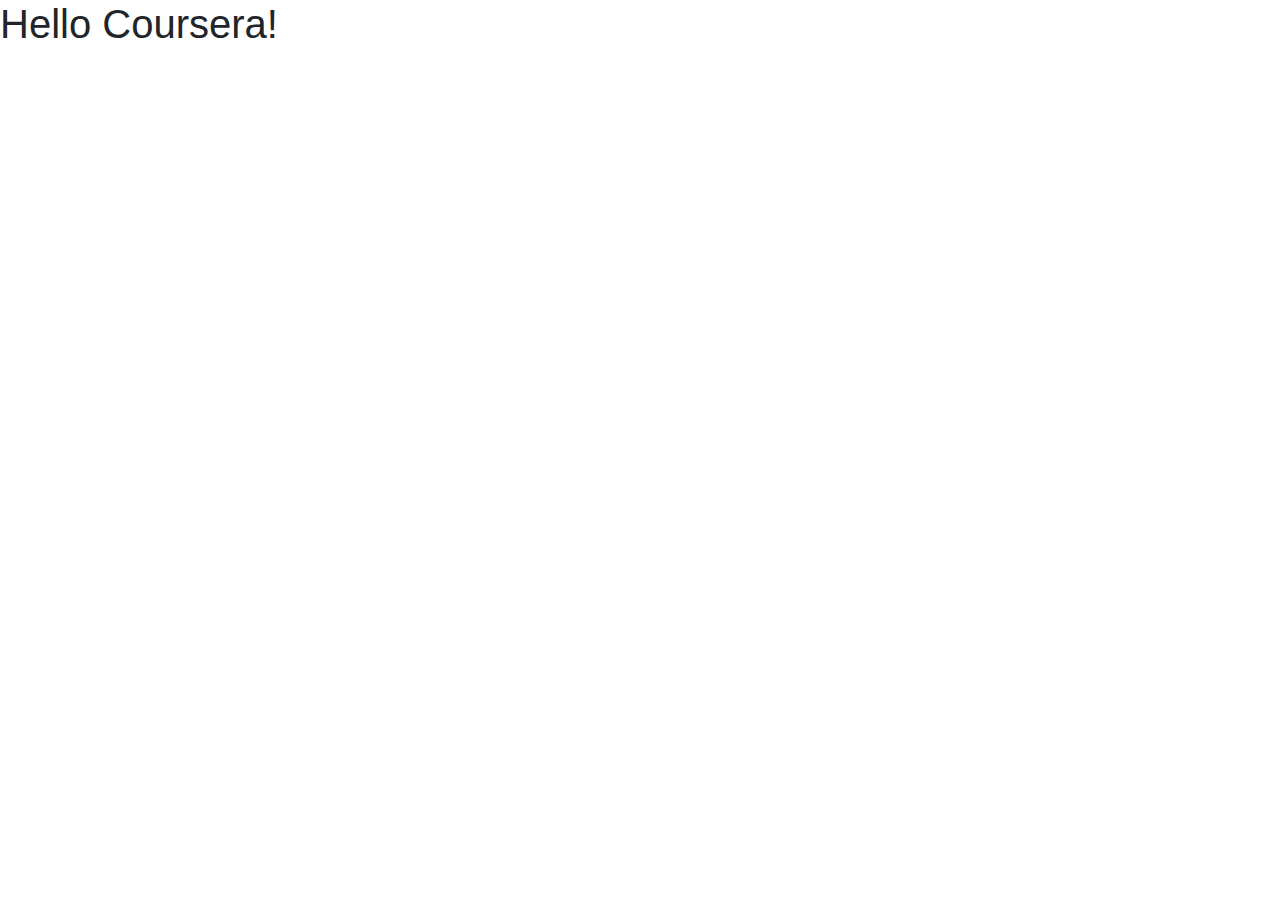
==== module-3-solution/index.html @ cd4dcf29 "Update" ====
<!doctype html>
<html lang="en">
    <head>
        <meta charset="utf-8">
        <meta http-equiv="X-UA-Compatible" content="IE=edge">
        <meta name="viewport" content="width=device-width, initial-scale=1">
        <title>Boostrap Starter Page</title>
        <link rel="stylesheet" href="css/bootstrap.min.css">
        <link rel="stylesheet" href="css/styles.css">
    </head>
    <body>
        
        <h1>Hello Coursera!</h1>
        
        <!-- jQuery (Bootstrap JS plugins depend on it) -->
        <script src="js/jquery-3.3.1.min.js"></script>
        <script src="js/bootstrap.min.js"></script>
        <script src="js/script.js"></script>
    </body>
</html>
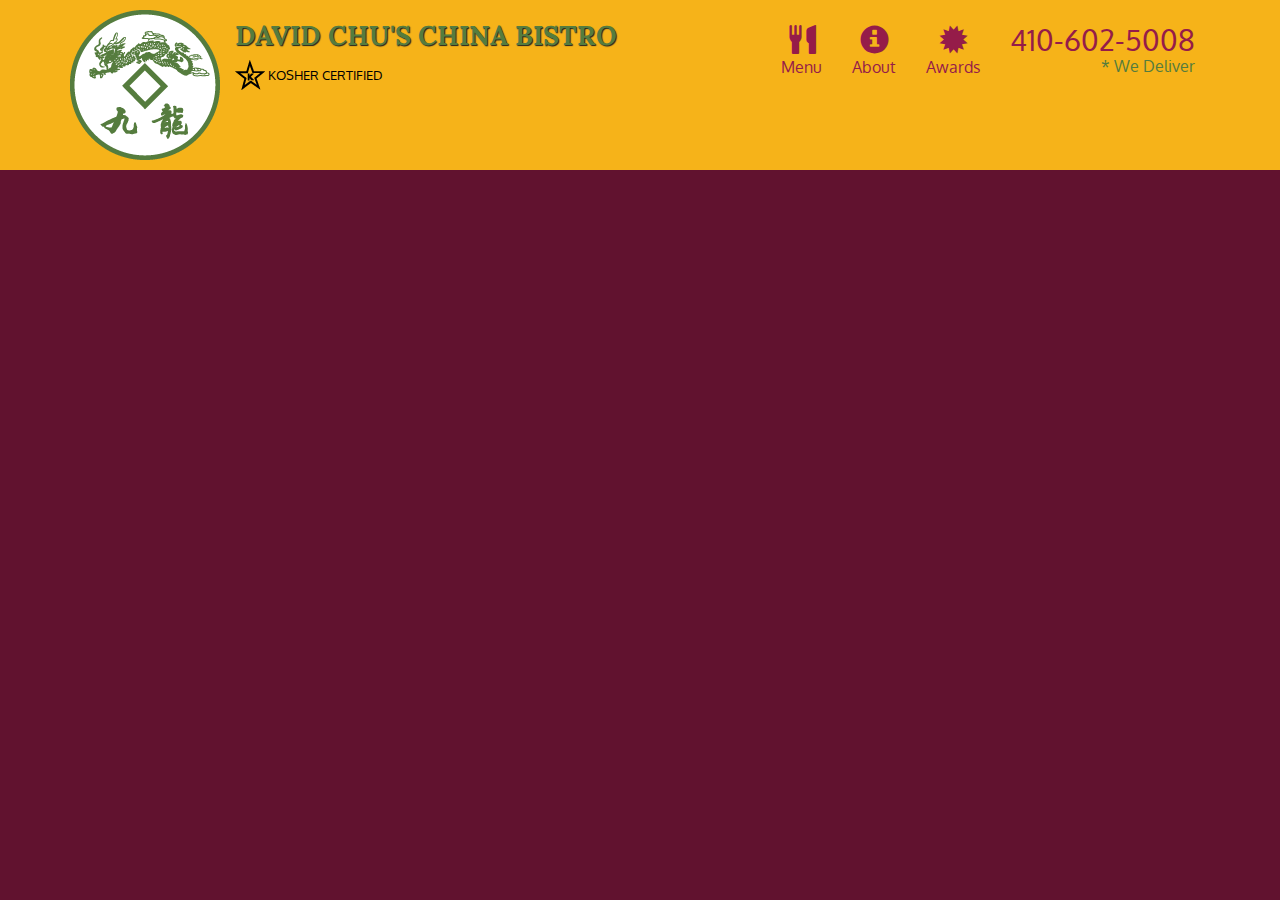
==== commit 9b07f472: "Lesson 32" ====
--- a/module-3-solution/index.html
+++ b/module-3-solution/index.html
@@ -1,20 +1,68 @@
 <!doctype html>
 <html lang="en">
-    <head>
-        <meta charset="utf-8">
-        <meta http-equiv="X-UA-Compatible" content="IE=edge">
-        <meta name="viewport" content="width=device-width, initial-scale=1">
-        <title>Boostrap Starter Page</title>
-        <link rel="stylesheet" href="css/bootstrap.min.css">
-        <link rel="stylesheet" href="css/styles.css">
-    </head>
-    <body>
-        
-        <h1>Hello Coursera!</h1>
-        
-        <!-- jQuery (Bootstrap JS plugins depend on it) -->
-        <script src="js/jquery-3.3.1.min.js"></script>
-        <script src="js/bootstrap.min.js"></script>
-        <script src="js/script.js"></script>
-    </body>
+  <head>
+    <meta charset="utf-8">
+    <meta http-equiv="X-UA-Compatible" content="IE=edge">
+    <meta name="viewport" content="width=device-width, initial-scale=1">
+    <title>David Chu's China Bistro</title>
+    <link rel="stylesheet" href="css/bootstrap.min.css">
+    <link rel="stylesheet" href="css/styles.css">
+    <link href='https://fonts.googleapis.com/css?family=Oxygen:400,300,700' rel='stylesheet' type='text/css'>
+    <link href='https://fonts.googleapis.com/css?family=Lora' rel='stylesheet' type='text/css'>
+  </head>
+<body>
+  <header>
+    <nav id="header-nav" class="navbar navbar-default">
+      <div class="container">
+        <div class="navbar-header">
+          <a href="index.html" class="pull-left visible-md visible-lg">
+            <div id="logo-img"></div>
+          </a>
+
+          <div class="navbar-brand">
+            <a href="index.html"><h1>David Chu's China Bistro</h1></a>
+            <p>
+              <img src="images/star-k-logo.png" alt="Kosher certification">
+              <span>Kosher Certified</span>
+            </p>
+          </div>
+
+          <button type="button" class="navbar-toggle collapsed" data-toggle="collapse" data-target="#collapsable-nav" aria-expanded="false">
+            <span class="sr-only">Toggle navigation</span>
+            <span class="icon-bar"></span>
+            <span class="icon-bar"></span>
+            <span class="icon-bar"></span>
+          </button>
+        </div>
+
+        <div id="collapsable-nav" class="collapse navbar-collapse">
+           <ul id="nav-list" class="nav navbar-nav navbar-right">
+            <li>
+              <a href="menu-categories.html">
+                <span class="glyphicon glyphicon-cutlery"></span><br class="hidden-xs"> Menu</a>
+            </li>
+            <li>
+              <a href="#">
+                <span class="glyphicon glyphicon-info-sign"></span><br class="hidden-xs"> About</a>
+            </li>
+            <li>
+              <a href="#">
+                <span class="glyphicon glyphicon-certificate"></span><br class="hidden-xs"> Awards</a>
+            </li>
+            <li id="phone" class="hidden-xs">
+              <a href="tel:410-602-5008">
+                <span>410-602-5008</span></a><div>* We Deliver</div>
+            </li>
+          </ul><!-- #nav-list -->
+        </div><!-- .collapse .navbar-collapse -->
+      </div><!-- .container -->
+    </nav><!-- #header-nav -->
+  </header>
+
+
+  <!-- jQuery (Bootstrap JS plugins depend on it) -->
+  <script src="js/jquery-2.1.4.min.js"></script>
+  <script src="js/bootstrap.min.js"></script>
+  <script src="js/script.js"></script>
+</body>
 </html>
--- a/module-3-solution/css/styles.css
+++ b/module-3-solution/css/styles.css
@@ -0,0 +1,85 @@
+body {
+  font-size: 16px;
+  color: #fff;
+  background-color: #61122f;
+  font-family: 'Oxygen', sans-serif;
+}
+
+/** HEADER **/
+#header-nav {
+  background-color: #f6b319;
+  border-radius: 0;
+  border: 0;
+}
+
+#logo-img {
+  background: url('../images/restaurant-logo_large.png') no-repeat;
+  width: 150px;
+  height: 150px;
+  margin: 10px 15px 10px 0;
+}
+
+.navbar-brand {
+  padding-top: 25px;
+}
+
+.navbar-brand h1 { /* Restaurant name */
+  font-family: 'Lora', serif;
+  color: #557c3e;
+  font-size: 1.5em;
+  text-transform: uppercase;
+  font-weight: bold;
+  text-shadow: 1px 1px 1px #222;
+  margin-top: 0;
+  margin-bottom: 0;
+  line-height: .75;
+}
+.navbar-brand a:hover, .navbar-brand a:focus {
+  text-decoration: none;
+}
+.navbar-brand p { /* Kosher cert */
+  color: #000;
+  text-transform: uppercase;
+  font-size: .7em;
+  margin-top: 15px;
+}
+.navbar-brand p span { /* Star-K */
+  vertical-align: middle;
+}
+
+#nav-list {
+  margin-top: 10px;
+}
+#nav-list a {
+  color: #951C49;
+  text-align: center;
+}
+#nav-list a:hover {
+  background: #E7E7E7;
+}
+#nav-list a span {
+  font-size: 1.8em;
+}
+
+#phone {
+  margin-top: 5px;
+}
+#phone a { /* Phone number */
+  text-align: right;
+  padding-bottom: 0;
+}
+#phone div { /* We Deliver */
+  color: #557c3e;
+  text-align: right;
+  padding-right: 15px;
+}
+
+.navbar-header button.navbar-toggle, .navbar-header .icon-bar {
+  border: 1px solid #61122f;
+}
+.navbar-header button.navbar-toggle {
+  clear: both;
+  margin-top: -30px;
+}
+/* END HEADER */
+
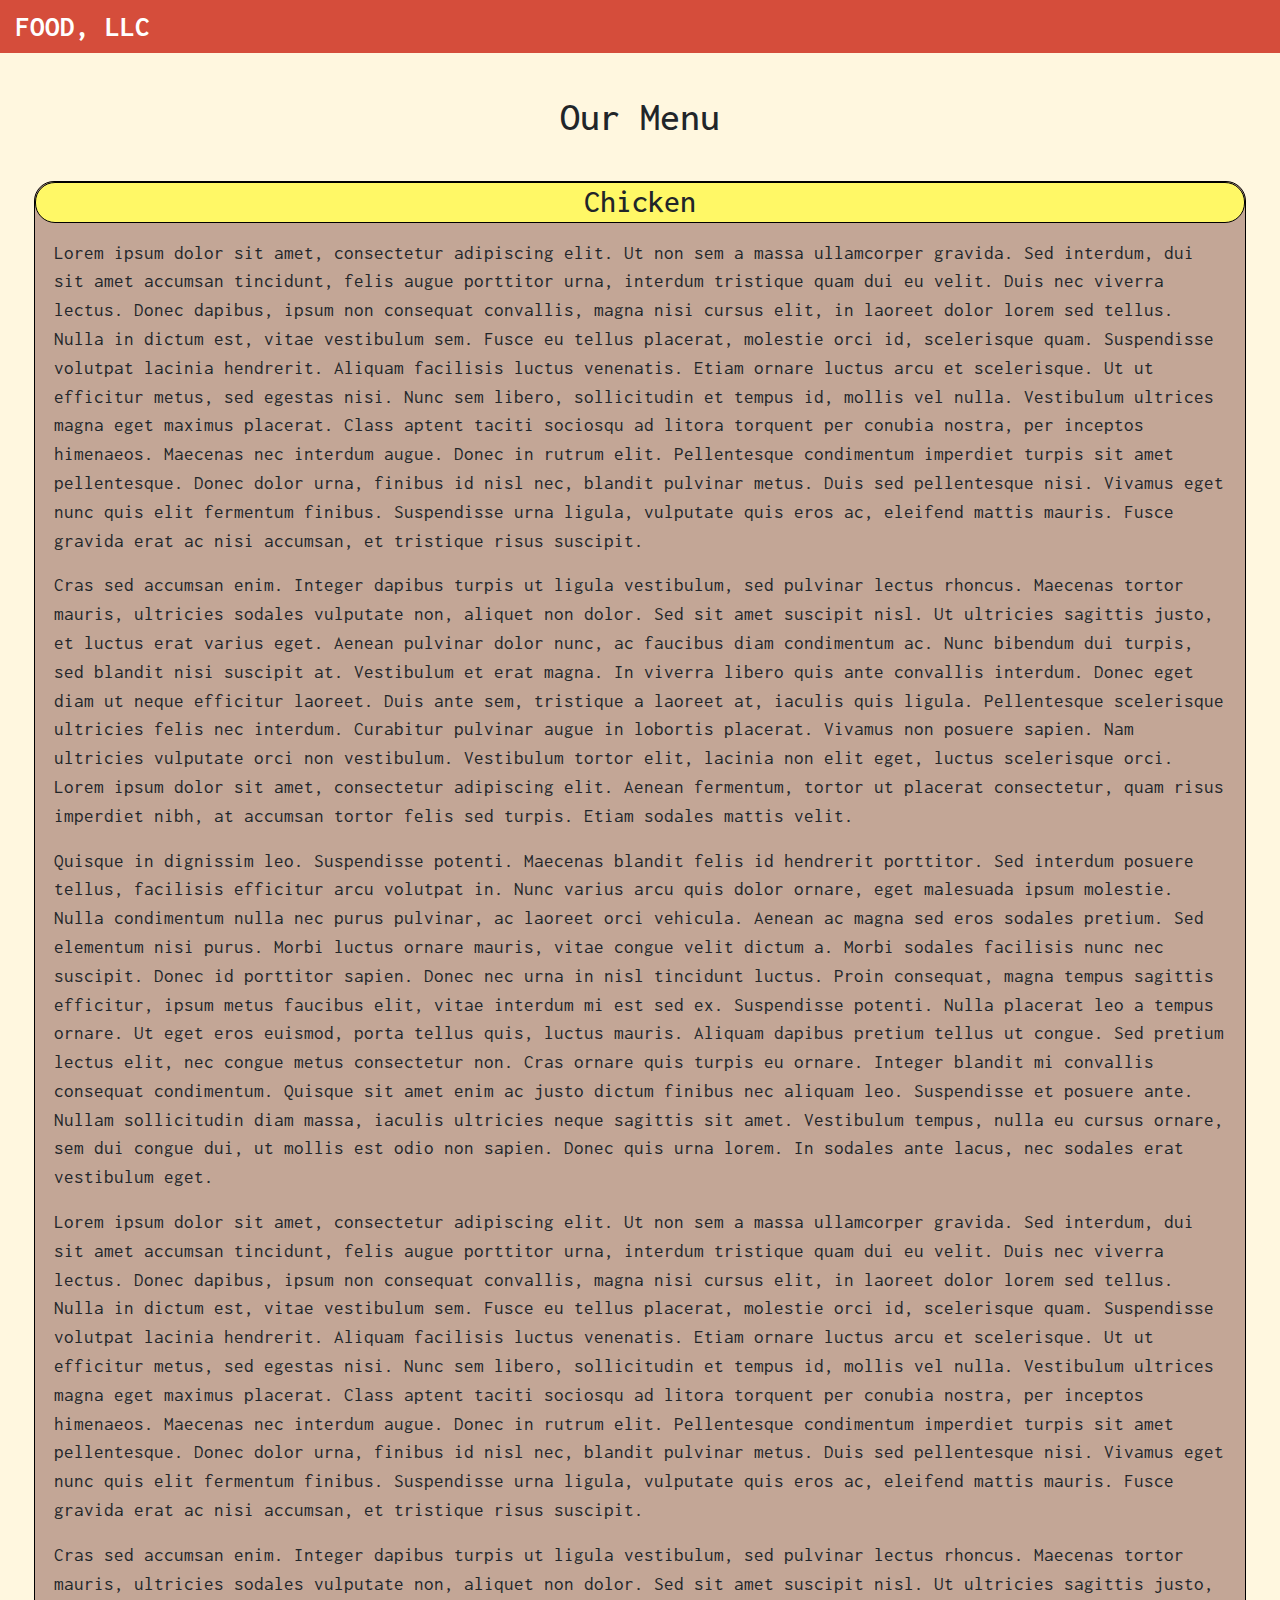
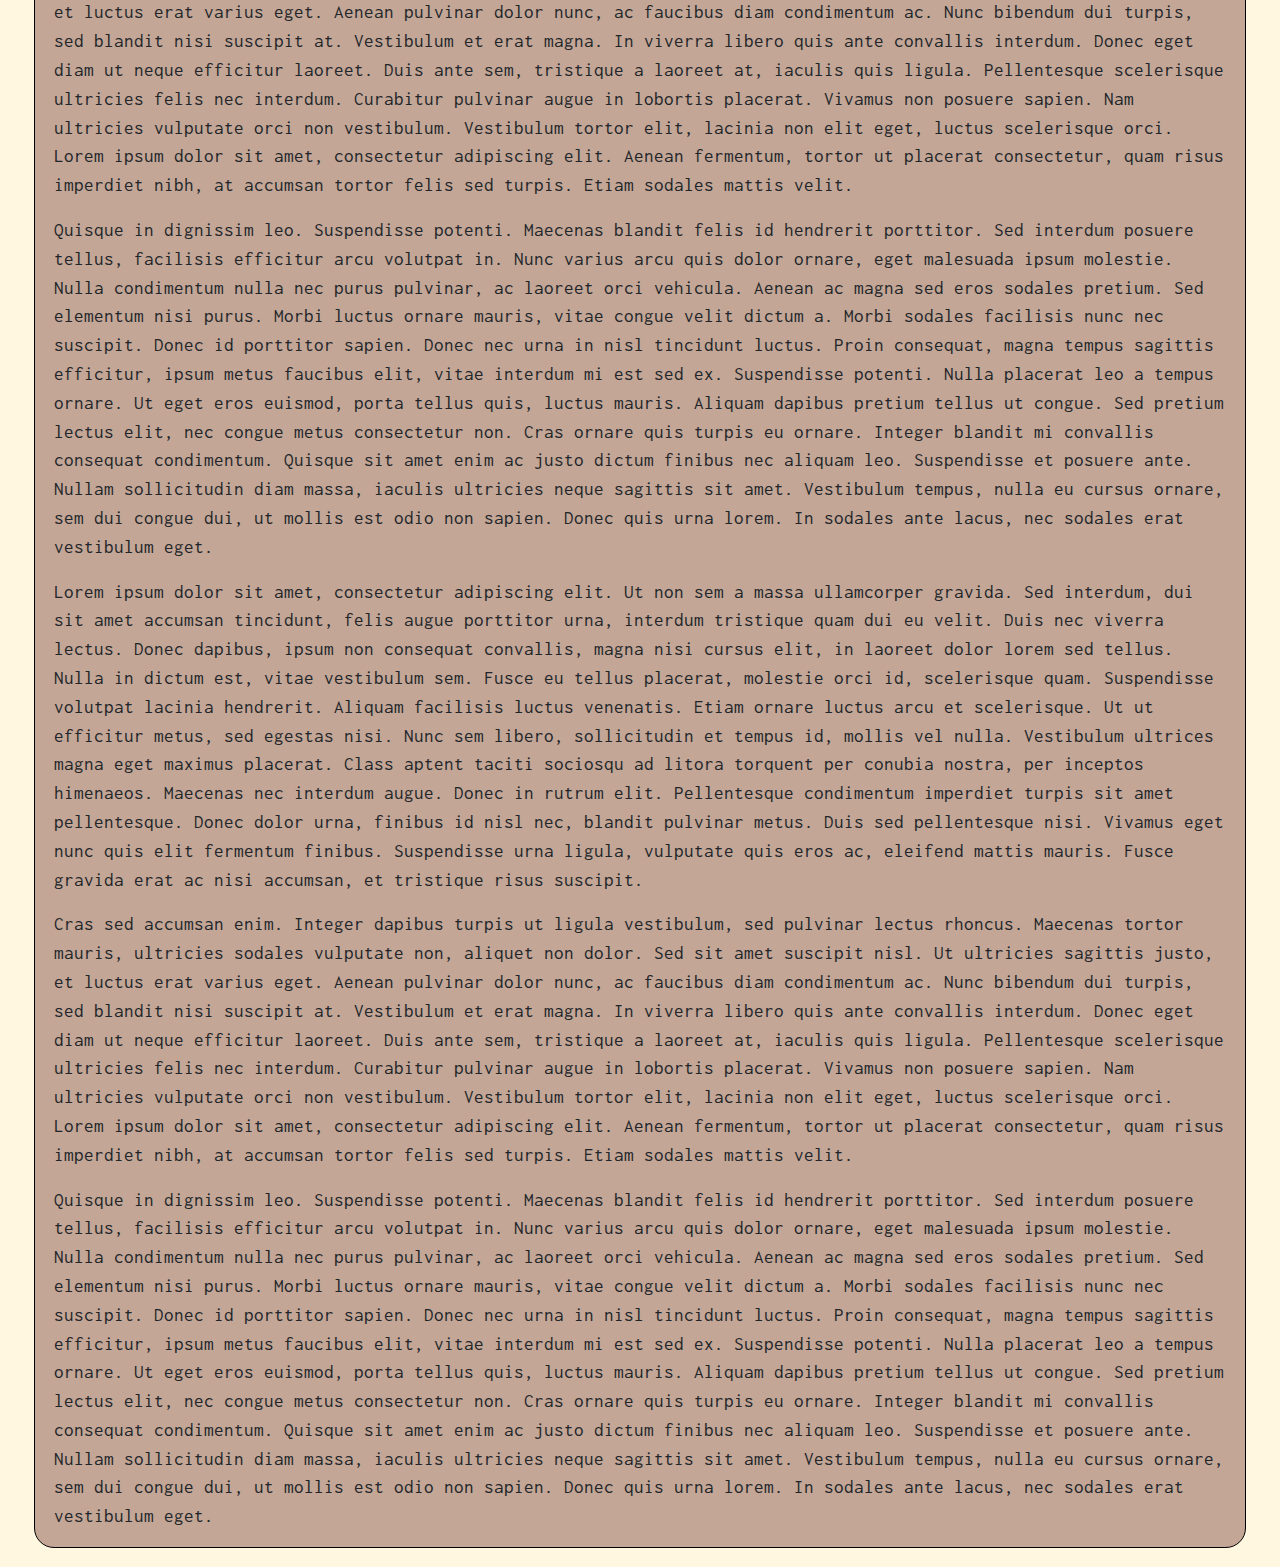
==== commit 1e31ef0a: "Updated with bootstrap 4" ====
--- a/module-3-solution/index.html
+++ b/module-3-solution/index.html
@@ -1,68 +1,181 @@
-<!doctype html>
+<!DOCTYPE html>
 <html lang="en">
-  <head>
-    <meta charset="utf-8">
-    <meta http-equiv="X-UA-Compatible" content="IE=edge">
-    <meta name="viewport" content="width=device-width, initial-scale=1">
-    <title>David Chu's China Bistro</title>
-    <link rel="stylesheet" href="css/bootstrap.min.css">
-    <link rel="stylesheet" href="css/styles.css">
-    <link href='https://fonts.googleapis.com/css?family=Oxygen:400,300,700' rel='stylesheet' type='text/css'>
-    <link href='https://fonts.googleapis.com/css?family=Lora' rel='stylesheet' type='text/css'>
-  </head>
-<body>
-  <header>
-    <nav id="header-nav" class="navbar navbar-default">
-      <div class="container">
-        <div class="navbar-header">
-          <a href="index.html" class="pull-left visible-md visible-lg">
-            <div id="logo-img"></div>
-          </a>
-
-          <div class="navbar-brand">
-            <a href="index.html"><h1>David Chu's China Bistro</h1></a>
-            <p>
-              <img src="images/star-k-logo.png" alt="Kosher certification">
-              <span>Kosher Certified</span>
-            </p>
-          </div>
-
-          <button type="button" class="navbar-toggle collapsed" data-toggle="collapse" data-target="#collapsable-nav" aria-expanded="false">
-            <span class="sr-only">Toggle navigation</span>
-            <span class="icon-bar"></span>
-            <span class="icon-bar"></span>
-            <span class="icon-bar"></span>
-          </button>
+    <head>
+        <meta charset="UTF-8">
+        <meta name="viewport" content="width=device-width, initial-scale=1.0">
+        <title>Assignment 3: Robert Carprieaux</title>
+        <link rel="stylesheet" href="css/bootstrap.min.css">
+        <link rel="stylesheet" href="css/styling.css">
+        <link href="https://fonts.googleapis.com/css?family=Inconsolata" rel="stylesheet">
+    </head>
+    <body>
+        <nav class="navbar navbar-expand-lg navbar-light">
+            <div class="container-fluid" id="nav-container">
+                <a class="navbar-brand" href="index.html" id="company-name">FOOD, LLC</a>
+                <button class="navbar-toggler custom-toggler" type="button" data-toggle="collapse"
+                        data-target="#navbarSupportedContent" aria-controls="navbarSupportedContent" aria-expanded="false"
+                        aria-label="Toggle navigation">
+                    <span class="navbar-toggler-icon"></span>
+                </button>
+                <div class="collapse navbar-collapse" id="navbarSupportedContent">
+                    <ul class="navbar-nav">
+                        <li class="nav-item">
+                            <a class="nav-link" href="#title-chicken">Chicken</a>
+                        </li>
+                        <li class="nav-item">
+                            <a class="nav-link" href="#">Beef</a>
+                        </li>
+                        <li class="nav-item">
+                            <a class="nav-link" href="#">Sushi</a>
+                        </li>
+                    </ul>
+                </div>
+            </div>
+        </nav>
+        <h1 class="text-center" title="Our Menu">Our Menu</h1>
+        <div class="container-fluid">
+            <section class="col-xs-12">
+                <div class="box">
+                    <h2 title="Chicken" class="text-center" id="title-chicken">Chicken</h2>
+                    <p>Lorem ipsum dolor sit amet, consectetur adipiscing elit. Ut non sem a massa ullamcorper
+                       gravida. Sed interdum, dui sit amet accumsan tincidunt, felis augue porttitor urna, interdum
+                       tristique quam dui eu velit. Duis nec viverra lectus. Donec dapibus, ipsum non consequat
+                       convallis, magna nisi cursus elit, in laoreet dolor lorem sed tellus. Nulla in dictum est,
+                       vitae vestibulum sem. Fusce eu tellus placerat, molestie orci id, scelerisque quam.
+                       Suspendisse volutpat lacinia hendrerit. Aliquam facilisis luctus venenatis. Etiam ornare
+                       luctus arcu et scelerisque. Ut ut efficitur metus, sed egestas nisi. Nunc sem libero,
+                       sollicitudin et tempus id, mollis vel nulla. Vestibulum ultrices magna eget maximus placerat.
+                       Class aptent taciti sociosqu ad litora torquent per conubia nostra, per inceptos himenaeos.
+                       Maecenas nec interdum augue. Donec in rutrum elit. Pellentesque condimentum imperdiet turpis
+                       sit amet pellentesque. Donec dolor urna, finibus id nisl nec, blandit pulvinar metus. Duis
+                       sed pellentesque nisi. Vivamus eget nunc quis elit fermentum finibus. Suspendisse urna
+                       ligula, vulputate quis eros ac, eleifend mattis mauris. Fusce gravida erat ac nisi accumsan,
+                       et tristique risus suscipit.
+                    </p>
+                    <p>Cras sed accumsan enim. Integer dapibus turpis ut ligula vestibulum, sed pulvinar lectus
+                       rhoncus. Maecenas tortor mauris, ultricies sodales vulputate non, aliquet non dolor. Sed sit
+                       amet suscipit nisl. Ut ultricies sagittis justo, et luctus erat varius eget. Aenean pulvinar
+                       dolor nunc, ac faucibus diam condimentum ac. Nunc bibendum dui turpis, sed blandit nisi suscipit
+                       at. Vestibulum et erat magna. In viverra libero quis ante convallis interdum. Donec eget diam
+                       ut neque efficitur laoreet. Duis ante sem, tristique a laoreet at, iaculis quis ligula.
+                       Pellentesque scelerisque ultricies felis nec interdum. Curabitur pulvinar augue in lobortis
+                       placerat. Vivamus non posuere sapien. Nam ultricies vulputate orci non vestibulum. Vestibulum
+                       tortor elit, lacinia non elit eget, luctus scelerisque orci. Lorem ipsum dolor sit amet,
+                       consectetur adipiscing elit. Aenean fermentum, tortor ut placerat consectetur, quam risus
+                       imperdiet nibh, at accumsan tortor felis sed turpis. Etiam sodales mattis velit.
+                    </p>
+                    <p>Quisque in dignissim leo. Suspendisse potenti. Maecenas blandit felis id hendrerit porttitor.
+                       Sed interdum posuere tellus, facilisis efficitur arcu volutpat in. Nunc varius arcu quis
+                       dolor ornare, eget malesuada ipsum molestie. Nulla condimentum nulla nec purus pulvinar,
+                       ac laoreet orci vehicula. Aenean ac magna sed eros sodales pretium. Sed elementum nisi
+                       purus. Morbi luctus ornare mauris, vitae congue velit dictum a. Morbi sodales facilisis
+                       nunc nec suscipit. Donec id porttitor sapien. Donec nec urna in nisl tincidunt luctus.
+                       Proin consequat, magna tempus sagittis efficitur, ipsum metus faucibus elit, vitae
+                       interdum mi est sed ex. Suspendisse potenti. Nulla placerat leo a tempus ornare. Ut eget
+                       eros euismod, porta tellus quis, luctus mauris. Aliquam dapibus pretium tellus ut congue.
+                       Sed pretium lectus elit, nec congue metus consectetur non. Cras ornare quis turpis eu
+                       ornare. Integer blandit mi convallis consequat condimentum. Quisque sit amet enim ac
+                       justo dictum finibus nec aliquam leo. Suspendisse et posuere ante. Nullam sollicitudin
+                       diam massa, iaculis ultricies neque sagittis sit amet. Vestibulum tempus, nulla eu cursus
+                       ornare, sem dui congue dui, ut mollis est odio non sapien. Donec quis urna lorem. In
+                       sodales ante lacus, nec sodales erat vestibulum eget.
+                    </p>
+                    <p>Lorem ipsum dolor sit amet, consectetur adipiscing elit. Ut non sem a massa ullamcorper
+                       gravida. Sed interdum, dui sit amet accumsan tincidunt, felis augue porttitor urna, interdum
+                       tristique quam dui eu velit. Duis nec viverra lectus. Donec dapibus, ipsum non consequat
+                       convallis, magna nisi cursus elit, in laoreet dolor lorem sed tellus. Nulla in dictum est,
+                       vitae vestibulum sem. Fusce eu tellus placerat, molestie orci id, scelerisque quam.
+                       Suspendisse volutpat lacinia hendrerit. Aliquam facilisis luctus venenatis. Etiam ornare
+                       luctus arcu et scelerisque. Ut ut efficitur metus, sed egestas nisi. Nunc sem libero,
+                       sollicitudin et tempus id, mollis vel nulla. Vestibulum ultrices magna eget maximus placerat.
+                       Class aptent taciti sociosqu ad litora torquent per conubia nostra, per inceptos himenaeos.
+                       Maecenas nec interdum augue. Donec in rutrum elit. Pellentesque condimentum imperdiet turpis
+                       sit amet pellentesque. Donec dolor urna, finibus id nisl nec, blandit pulvinar metus. Duis
+                       sed pellentesque nisi. Vivamus eget nunc quis elit fermentum finibus. Suspendisse urna
+                       ligula, vulputate quis eros ac, eleifend mattis mauris. Fusce gravida erat ac nisi accumsan,
+                       et tristique risus suscipit.
+                    </p>
+                    <p>Cras sed accumsan enim. Integer dapibus turpis ut ligula vestibulum, sed pulvinar lectus
+                       rhoncus. Maecenas tortor mauris, ultricies sodales vulputate non, aliquet non dolor. Sed sit
+                       amet suscipit nisl. Ut ultricies sagittis justo, et luctus erat varius eget. Aenean pulvinar
+                       dolor nunc, ac faucibus diam condimentum ac. Nunc bibendum dui turpis, sed blandit nisi suscipit
+                       at. Vestibulum et erat magna. In viverra libero quis ante convallis interdum. Donec eget diam
+                       ut neque efficitur laoreet. Duis ante sem, tristique a laoreet at, iaculis quis ligula.
+                       Pellentesque scelerisque ultricies felis nec interdum. Curabitur pulvinar augue in lobortis
+                       placerat. Vivamus non posuere sapien. Nam ultricies vulputate orci non vestibulum. Vestibulum
+                       tortor elit, lacinia non elit eget, luctus scelerisque orci. Lorem ipsum dolor sit amet,
+                       consectetur adipiscing elit. Aenean fermentum, tortor ut placerat consectetur, quam risus
+                       imperdiet nibh, at accumsan tortor felis sed turpis. Etiam sodales mattis velit.
+                    </p>
+                    <p>Quisque in dignissim leo. Suspendisse potenti. Maecenas blandit felis id hendrerit porttitor.
+                       Sed interdum posuere tellus, facilisis efficitur arcu volutpat in. Nunc varius arcu quis
+                       dolor ornare, eget malesuada ipsum molestie. Nulla condimentum nulla nec purus pulvinar,
+                       ac laoreet orci vehicula. Aenean ac magna sed eros sodales pretium. Sed elementum nisi
+                       purus. Morbi luctus ornare mauris, vitae congue velit dictum a. Morbi sodales facilisis
+                       nunc nec suscipit. Donec id porttitor sapien. Donec nec urna in nisl tincidunt luctus.
+                       Proin consequat, magna tempus sagittis efficitur, ipsum metus faucibus elit, vitae
+                       interdum mi est sed ex. Suspendisse potenti. Nulla placerat leo a tempus ornare. Ut eget
+                       eros euismod, porta tellus quis, luctus mauris. Aliquam dapibus pretium tellus ut congue.
+                       Sed pretium lectus elit, nec congue metus consectetur non. Cras ornare quis turpis eu
+                       ornare. Integer blandit mi convallis consequat condimentum. Quisque sit amet enim ac
+                       justo dictum finibus nec aliquam leo. Suspendisse et posuere ante. Nullam sollicitudin
+                       diam massa, iaculis ultricies neque sagittis sit amet. Vestibulum tempus, nulla eu cursus
+                       ornare, sem dui congue dui, ut mollis est odio non sapien. Donec quis urna lorem. In
+                       sodales ante lacus, nec sodales erat vestibulum eget.
+                    </p>
+                    <p>Lorem ipsum dolor sit amet, consectetur adipiscing elit. Ut non sem a massa ullamcorper
+                       gravida. Sed interdum, dui sit amet accumsan tincidunt, felis augue porttitor urna, interdum
+                       tristique quam dui eu velit. Duis nec viverra lectus. Donec dapibus, ipsum non consequat
+                       convallis, magna nisi cursus elit, in laoreet dolor lorem sed tellus. Nulla in dictum est,
+                       vitae vestibulum sem. Fusce eu tellus placerat, molestie orci id, scelerisque quam.
+                       Suspendisse volutpat lacinia hendrerit. Aliquam facilisis luctus venenatis. Etiam ornare
+                       luctus arcu et scelerisque. Ut ut efficitur metus, sed egestas nisi. Nunc sem libero,
+                       sollicitudin et tempus id, mollis vel nulla. Vestibulum ultrices magna eget maximus placerat.
+                       Class aptent taciti sociosqu ad litora torquent per conubia nostra, per inceptos himenaeos.
+                       Maecenas nec interdum augue. Donec in rutrum elit. Pellentesque condimentum imperdiet turpis
+                       sit amet pellentesque. Donec dolor urna, finibus id nisl nec, blandit pulvinar metus. Duis
+                       sed pellentesque nisi. Vivamus eget nunc quis elit fermentum finibus. Suspendisse urna
+                       ligula, vulputate quis eros ac, eleifend mattis mauris. Fusce gravida erat ac nisi accumsan,
+                       et tristique risus suscipit.
+                    </p>
+                    <p>Cras sed accumsan enim. Integer dapibus turpis ut ligula vestibulum, sed pulvinar lectus
+                       rhoncus. Maecenas tortor mauris, ultricies sodales vulputate non, aliquet non dolor. Sed sit
+                       amet suscipit nisl. Ut ultricies sagittis justo, et luctus erat varius eget. Aenean pulvinar
+                       dolor nunc, ac faucibus diam condimentum ac. Nunc bibendum dui turpis, sed blandit nisi suscipit
+                       at. Vestibulum et erat magna. In viverra libero quis ante convallis interdum. Donec eget diam
+                       ut neque efficitur laoreet. Duis ante sem, tristique a laoreet at, iaculis quis ligula.
+                       Pellentesque scelerisque ultricies felis nec interdum. Curabitur pulvinar augue in lobortis
+                       placerat. Vivamus non posuere sapien. Nam ultricies vulputate orci non vestibulum. Vestibulum
+                       tortor elit, lacinia non elit eget, luctus scelerisque orci. Lorem ipsum dolor sit amet,
+                       consectetur adipiscing elit. Aenean fermentum, tortor ut placerat consectetur, quam risus
+                       imperdiet nibh, at accumsan tortor felis sed turpis. Etiam sodales mattis velit.
+                    </p>
+                    <p>Quisque in dignissim leo. Suspendisse potenti. Maecenas blandit felis id hendrerit porttitor.
+                       Sed interdum posuere tellus, facilisis efficitur arcu volutpat in. Nunc varius arcu quis
+                       dolor ornare, eget malesuada ipsum molestie. Nulla condimentum nulla nec purus pulvinar,
+                       ac laoreet orci vehicula. Aenean ac magna sed eros sodales pretium. Sed elementum nisi
+                       purus. Morbi luctus ornare mauris, vitae congue velit dictum a. Morbi sodales facilisis
+                       nunc nec suscipit. Donec id porttitor sapien. Donec nec urna in nisl tincidunt luctus.
+                       Proin consequat, magna tempus sagittis efficitur, ipsum metus faucibus elit, vitae
+                       interdum mi est sed ex. Suspendisse potenti. Nulla placerat leo a tempus ornare. Ut eget
+                       eros euismod, porta tellus quis, luctus mauris. Aliquam dapibus pretium tellus ut congue.
+                       Sed pretium lectus elit, nec congue metus consectetur non. Cras ornare quis turpis eu
+                       ornare. Integer blandit mi convallis consequat condimentum. Quisque sit amet enim ac
+                       justo dictum finibus nec aliquam leo. Suspendisse et posuere ante. Nullam sollicitudin
+                       diam massa, iaculis ultricies neque sagittis sit amet. Vestibulum tempus, nulla eu cursus
+                       ornare, sem dui congue dui, ut mollis est odio non sapien. Donec quis urna lorem. In
+                       sodales ante lacus, nec sodales erat vestibulum eget.
+                    </p>
+                </div>
+            </section>
         </div>
-
-        <div id="collapsable-nav" class="collapse navbar-collapse">
-           <ul id="nav-list" class="nav navbar-nav navbar-right">
-            <li>
-              <a href="menu-categories.html">
-                <span class="glyphicon glyphicon-cutlery"></span><br class="hidden-xs"> Menu</a>
-            </li>
-            <li>
-              <a href="#">
-                <span class="glyphicon glyphicon-info-sign"></span><br class="hidden-xs"> About</a>
-            </li>
-            <li>
-              <a href="#">
-                <span class="glyphicon glyphicon-certificate"></span><br class="hidden-xs"> Awards</a>
-            </li>
-            <li id="phone" class="hidden-xs">
-              <a href="tel:410-602-5008">
-                <span>410-602-5008</span></a><div>* We Deliver</div>
-            </li>
-          </ul><!-- #nav-list -->
-        </div><!-- .collapse .navbar-collapse -->
-      </div><!-- .container -->
-    </nav><!-- #header-nav -->
-  </header>
-
-
-  <!-- jQuery (Bootstrap JS plugins depend on it) -->
-  <script src="js/jquery-2.1.4.min.js"></script>
-  <script src="js/bootstrap.min.js"></script>
-  <script src="js/script.js"></script>
-</body>
+        <script src="js/jquery-3.3.1.min.js"></script>
+        <script src="https://cdnjs.cloudflare.com/ajax/libs/popper.js/1.14.3/umd/popper.min.js"
+                integrity="sha384-ZMP7rVo3mIykV+2+9J3UJ46jBk0WLaUAdn689aCwoqbBJiSnjAK/l8WvCWPIPm49"
+                crossorigin="anonymous"></script>
+        <script src="https://stackpath.bootstrapcdn.com/bootstrap/4.1.3/js/bootstrap.min.js"
+                integrity="sha384-ChfqqxuZUCnJSK3+MXmPNIyE6ZbWh2IMqE241rYiqJxyMiZ6OW/JmZQ5stwEULTy"
+                crossorigin="anonymous"></script>
+        <script src="js/script.js"></script>
+    </body>
 </html>
--- a/module-3-solution/css/styling.css
+++ b/module-3-solution/css/styling.css
@@ -0,0 +1,88 @@
+* {
+    box-sizing: border-box;
+}
+
+body {
+    background: #fff7df;
+    font-family: "Inconsolata", sans-serif;
+    font-size: 1.2em;
+}
+
+.box {
+    background: #c3a696;
+    box-sizing: border-box;
+    border: 1px solid black;
+    border-radius: 20px;
+    margin: 1em;
+}
+
+.box > h2 {
+    box-sizing: content-box;
+    border: 1px solid black;
+    border-radius: 20px;
+    margin-top: 0;
+    margin-bottom: 0.5em;
+}
+
+h1 {
+    margin: 1em
+}
+
+#title-chicken {
+    background: #fff866;
+}
+
+.box p {
+    clear: both;
+    padding-left: 1em;
+    padding-right: 1em;
+}
+
+.navbar {
+    background-color: #d54d3b;
+    padding: 0 !important;
+}
+
+#nav-container {
+    padding: 0 !important;
+}
+
+#company-name {
+    font-size: 1.5em;
+    font-weight: bold;
+    color: white;
+    margin-left: 15px;
+}
+
+.navbar-brand a {
+    color: white;
+    font-weight: bold;
+    font-size: 1.5em;
+}
+
+.nav-link {
+    text-align: center;
+    border: 1px solid black;
+    font-size: 1.2em;
+    font-weight: bolder;
+    color: white !important;
+}
+
+#navbarSupportedContent {
+    background-color: #a5382a;
+}
+
+.custom-toggler.navbar-toggler {
+    border-color: rgb(255,255,255);
+    background-color: #a5382a;
+    margin-right: 15px;
+}
+.custom-toggler .navbar-toggler-icon {
+    background-image: url("data:image/svg+xml;charset=utf8,%3Csvg viewBox='0 0 32 32' xmlns='http://www.w3.org/2000/svg'%3E%3Cpath stroke='rgba(255,255,255, 0.7)' stroke-width='2' stroke-linecap='round' stroke-miterlimit='10' d='M4 8h24M4 16h24M4 24h24'/%3E%3C/svg%3E");
+}
+
+@media (min-width: 992px) {
+    #navbarSupportedContent {
+        display: none !important;
+    }
+}
